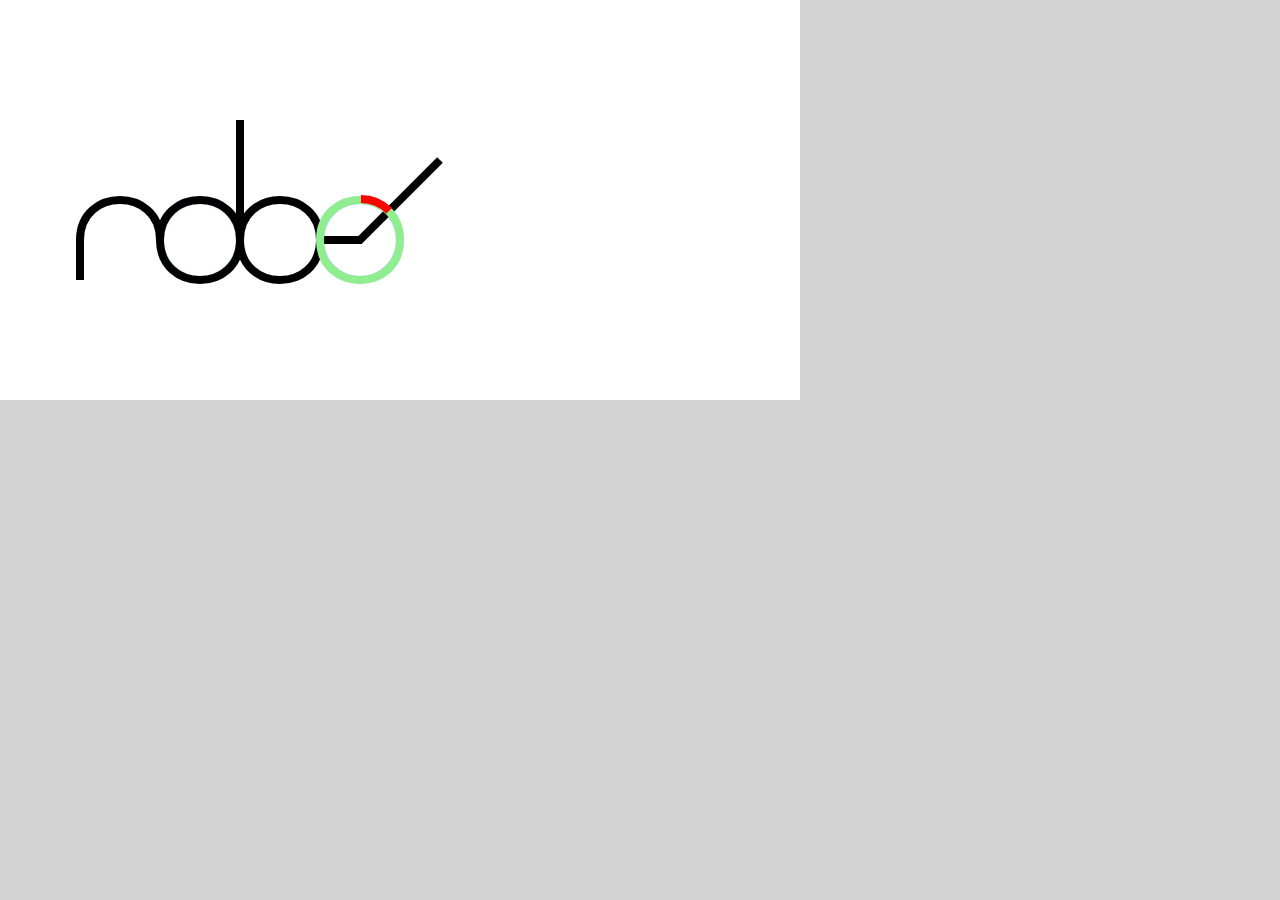
==== index.html @ 01f74eae "first commit" ====
<!DOCTYPE html>
<html>
<head>
  <title>robcmills</title>
  <meta charset="utf-8">
  <meta name="viewport" content="user-scalable=no, width=device-width, 
    initial-scale=1, maximum-scale=1">

  <link rel="stylesheet" href="css/normalize.css">
  <!-- <link rel="stylesheet" href="css/bootstrap.css"> -->
  <link rel="stylesheet" href="css/style.css">
</head>

<!-- result = Snap.path.intersection('M 40 30 l 5 0 l 10 -10','M 40 30 c 0 6.66, 10 6.66, 10 0 c 0-6.66, -10-6.66, -10 0') -->

<body>
  <svg viewBox="0 0 100 50" version="1.1" id='svg-signature'>
     <!-- <path d='M startX startY a xrad yrad xrot largeflag sweepflag endx endy'/> -->
    <circle cx="25" cy="30" r="5" 
      fill="none" stroke='lightblue' stroke-width='1px'/>
    <circle id='circle2' cx="45" cy="30" r="5" 
      fill="none" stroke='lightblue' stroke-width='1px'/>     
    <g id='robcmills'
      stroke='black' stroke-width='1' fill='none'
      stroke-dasharray='100px, 100px' stroke-dashoffset='0px'>
      <path id='ro' d='M 10,35 L 10,30 
        c 0-6.66, 10-6.66, 10 0 
        c 0 6.66, 10 6.66, 10 0
        c 0-6.66, -10-6.66, -10 0'/>
      <path id='b' d='M 30 15 L 30 30
        c 0 6.66, 10 6.66, 10 0
        c 0-6.66, -10-6.66, -10 0'/>
<!--       <path id='cmi' d='M 48.5 26 
        C 47 27, 40 30, 40 30'/> -->
      <path id='construct' d='M 40 30 l 5 0 l 10 -10'/>
      <path id='construct2' stroke='lightgreen' d='M 40 30 
        c 0 6.66, 10 6.66, 10 0
        c 0-6.66, -10-6.66, -10 0'/>
      <path id='bez2' stroke='red' d='M 48.657 26.34 
        c -0.936 -0.936, -2.15 -1.464, -3.536 -1.464'/>       
    </g>
  </svg>

  <script src="js/jquery.js"></script>
  <script src="js/snap.svg.js"></script>
  <script src="js/js.js"></script>
</body>
</html>
---- css/style.css ----
html, body {
  background-color: lightgray;
  height: 100%;
}

#svg-signature {
  background-color: white;
  height: 400px;
  width: 800px;
}
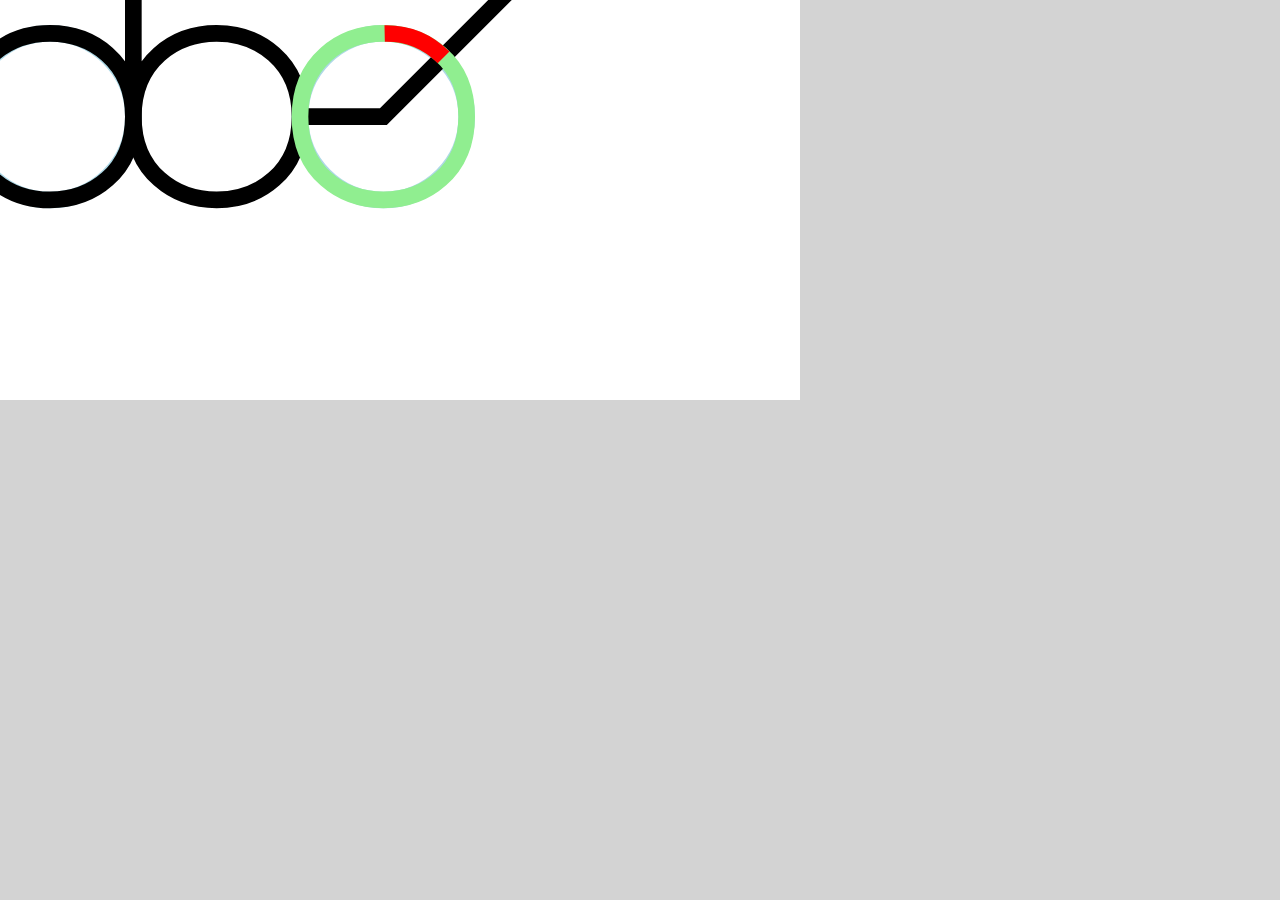
==== commit 06b0b591: "nailed down coord for cBezier, 1/8 of a circle arc" ====
--- a/index.html
+++ b/index.html
@@ -14,7 +14,7 @@
 <!-- result = Snap.path.intersection('M 40 30 l 5 0 l 10 -10','M 40 30 c 0 6.66, 10 6.66, 10 0 c 0-6.66, -10-6.66, -10 0') -->
 
 <body>
-  <svg viewBox="0 0 100 50" version="1.1" id='svg-signature'>
+  <svg viewBox="26 23 40 24" version="1.1" id='svg-signature'>
      <!-- <path d='M startX startY a xrad yrad xrot largeflag sweepflag endx endy'/> -->
     <circle cx="25" cy="30" r="5" 
       fill="none" stroke='lightblue' stroke-width='1px'/>
@@ -36,8 +36,8 @@
       <path id='construct2' stroke='lightgreen' d='M 40 30 
         c 0 6.66, 10 6.66, 10 0
         c 0-6.66, -10-6.66, -10 0'/>
-      <path id='bez2' stroke='red' d='M 48.657 26.34 
-        c -0.936 -0.936, -2.15 -1.464, -3.536 -1.464'/>       
+      <path id='cBezier' stroke='red' d='M 48.616 26.444 
+        c -0.936 -0.936, -2.15 -1.464, -3.536 -1.434'/>       
     </g>
   </svg>
 
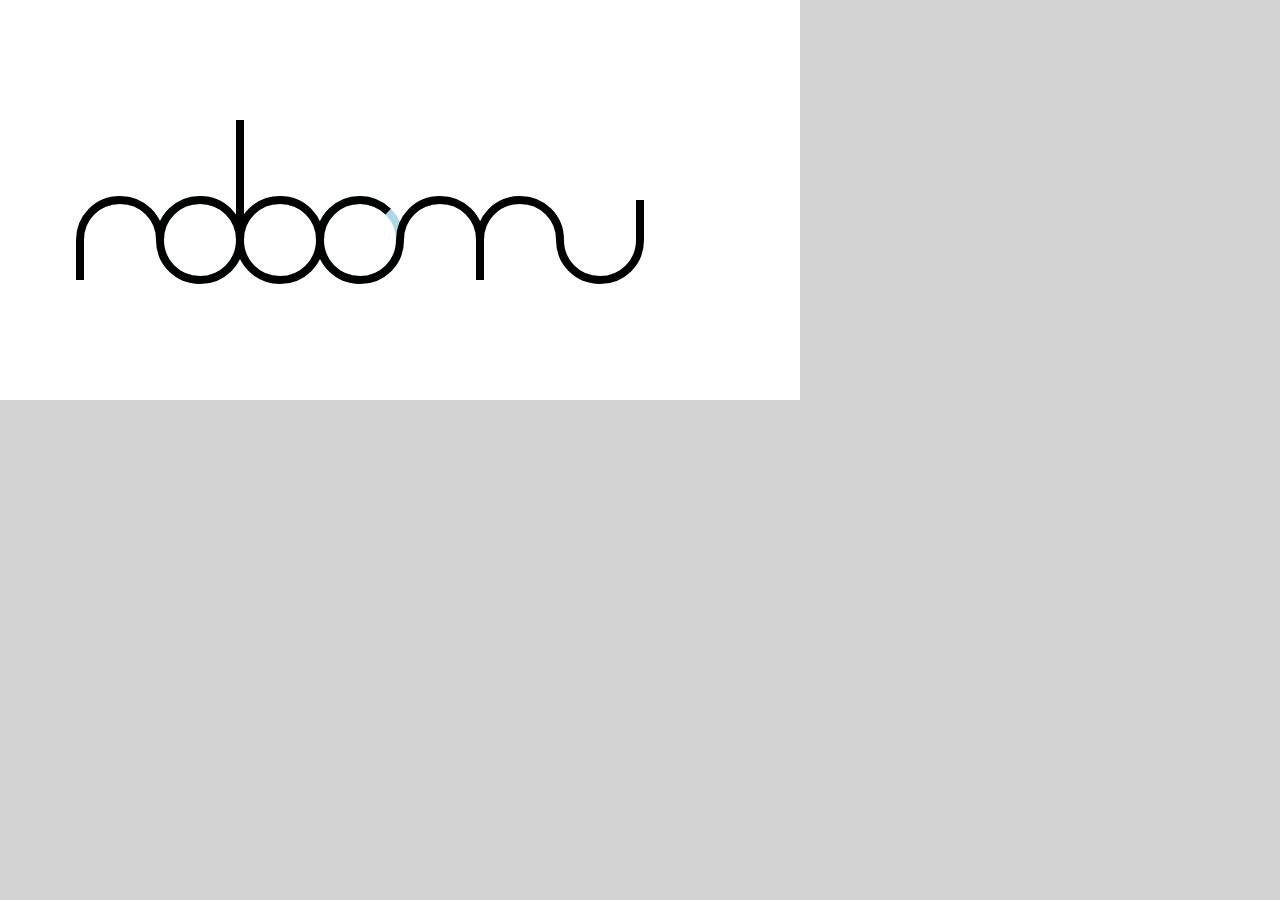
==== commit d164c555: "refactor cmi" ====
--- a/index.html
+++ b/index.html
@@ -14,30 +14,47 @@
 <!-- result = Snap.path.intersection('M 40 30 l 5 0 l 10 -10','M 40 30 c 0 6.66, 10 6.66, 10 0 c 0-6.66, -10-6.66, -10 0') -->
 
 <body>
-  <svg viewBox="26 23 40 24" version="1.1" id='svg-signature'>
+  <svg viewBox="0 0 100 50" version="1.1" id='svg-signature'>
      <!-- <path d='M startX startY a xrad yrad xrot largeflag sweepflag endx endy'/> -->
     <circle cx="25" cy="30" r="5" 
       fill="none" stroke='lightblue' stroke-width='1px'/>
     <circle id='circle2' cx="45" cy="30" r="5" 
       fill="none" stroke='lightblue' stroke-width='1px'/>     
+
     <g id='robcmills'
       stroke='black' stroke-width='1' fill='none'
       stroke-dasharray='100px, 100px' stroke-dashoffset='0px'>
+
       <path id='ro' d='M 10,35 L 10,30 
-        c 0-6.66, 10-6.66, 10 0 
-        c 0 6.66, 10 6.66, 10 0
-        c 0-6.66, -10-6.66, -10 0'/>
+        c 0-2.76, 2.14-5, 5 -5 
+        c 2.76 0, 5 2.14, 5 5
+        c 0 2.76, 2.14 5, 5 5
+        c 2.76 0, 5-2.14, 5-5
+        c 0-2.76, -2.14-5, -5-5
+        c -2.76 0, -5 2.14, -5 5'/>
+
       <path id='b' d='M 30 15 L 30 30
-        c 0 6.66, 10 6.66, 10 0
-        c 0-6.66, -10-6.66, -10 0'/>
-<!--       <path id='cmi' d='M 48.5 26 
-        C 47 27, 40 30, 40 30'/> -->
-      <path id='construct' d='M 40 30 l 5 0 l 10 -10'/>
-      <path id='construct2' stroke='lightgreen' d='M 40 30 
-        c 0 6.66, 10 6.66, 10 0
-        c 0-6.66, -10-6.66, -10 0'/>
-      <path id='cBezier' stroke='red' d='M 48.616 26.444 
-        c -0.936 -0.936, -2.15 -1.464, -3.536 -1.434'/>       
+        c 0 2.76, 2.14 5, 5 5
+        c 2.76 0, 5-2.14, 5-5
+        c 0-2.76, -2.14-5, -5-5
+        c -2.76 0, -5 2.14, -5 5'/>
+
+      <path id='cmi' stroke='black' d='M 45 25 m 3.53 1.464
+        q -1.53 -1.464, -3.53 -1.464
+        c -2.76 0, -5 2.14, -5 5
+        c 0 2.76, 2.14 5, 5 5
+        c 2.76 0, 5-2.14, 5-5
+        c 0-2.76, 2.14-5, 5 -5
+        c 2.76 0, 5 2.14, 5 5
+        l 0 5 l 0 -5
+        c 0-2.76, 2.14-5, 5 -5
+        c 2.76 0, 5 2.14, 5 5
+        c 0 2.76, 2.14 5, 5 5
+        c 2.76 0, 5-2.14, 5-5
+        l 0 -5'/>
+
+<!--       <path id='ctest' stroke='red'   old M 48.616 26.444 
+        d='m 48.83,26.79 a 5,5 0 0 0 -8.83,3.21'/> -->
     </g>
   </svg>
 
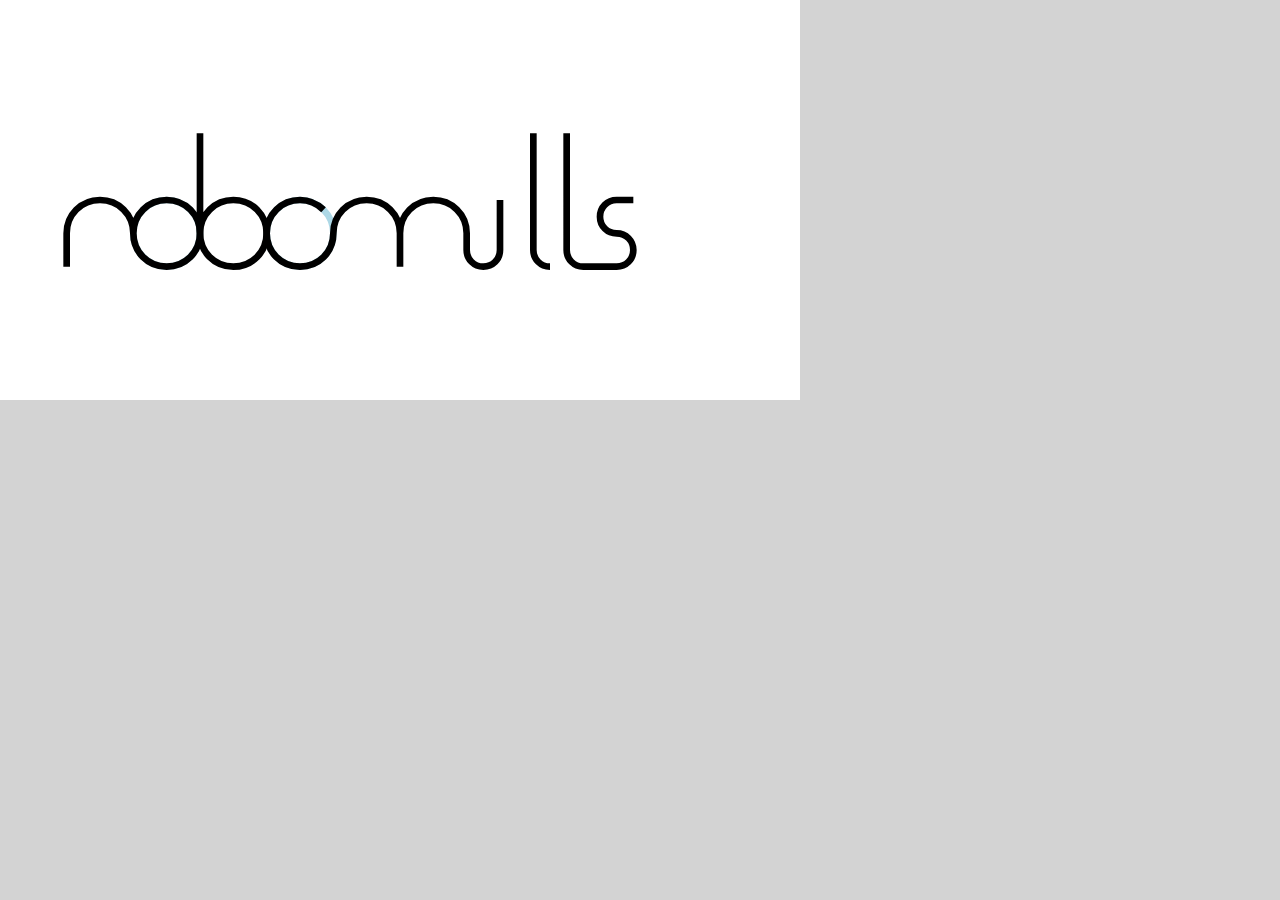
==== commit fa0183cd: "tighten up ills with half length quarter turns" ====
--- a/index.html
+++ b/index.html
@@ -14,7 +14,7 @@
 <!-- result = Snap.path.intersection('M 40 30 l 5 0 l 10 -10','M 40 30 c 0 6.66, 10 6.66, 10 0 c 0-6.66, -10-6.66, -10 0') -->
 
 <body>
-  <svg viewBox="0 0 100 50" version="1.1" id='svg-signature'>
+  <svg viewBox="0 0 120 50" version="1.1" id='svg-signature'>
      <!-- <path d='M startX startY a xrad yrad xrot largeflag sweepflag endx endy'/> -->
     <circle cx="25" cy="30" r="5" 
       fill="none" stroke='lightblue' stroke-width='1px'/>
@@ -39,7 +39,7 @@
         c 0-2.76, -2.14-5, -5-5
         c -2.76 0, -5 2.14, -5 5'/>
 
-      <path id='cmi' stroke='black' d='M 45 25 m 3.53 1.464
+      <path id='cmi' d='M 45 25 m 3.53 1.464
         q -1.53 -1.464, -3.53 -1.464
         c -2.76 0, -5 2.14, -5 5
         c 0 2.76, 2.14 5, 5 5
@@ -49,12 +49,22 @@
         l 0 5 l 0 -5
         c 0-2.76, 2.14-5, 5 -5
         c 2.76 0, 5 2.14, 5 5
-        c 0 2.76, 2.14 5, 5 5
-        c 2.76 0, 5-2.14, 5-5
-        l 0 -5'/>
+        l 0 2.5
+        c 0 1.38, 1.07 2.5, 2.5 2.5
+        c 1.38 0, 2.5-1.07, 2.5-2.5
+        l 0 -7.5'/>
 
-<!--       <path id='ctest' stroke='red'   old M 48.616 26.444 
-        d='m 48.83,26.79 a 5,5 0 0 0 -8.83,3.21'/> -->
+      <path id='l' d='M 80 15 l 0 17.5
+        c 0 1.38, 1.07 2.5, 2.5 2.5'/>
+
+      <path id='ls' d='M 85 15 l 0 17.5
+        c 0 1.38, 1.07 2.5, 2.5 2.5
+        l 5 0
+        c 1.38 0, 2.5-1.07, 2.5-2.5
+        c 0-1.38, -1.07-2.5, -2.5-2.5
+        c -1.38 0, -2.5 -1.07, -2.5-2.5
+        c 0-1.38, 1.07-2.5, 2.5 -2.5
+        l 2.5 0'/>
     </g>
   </svg>
 
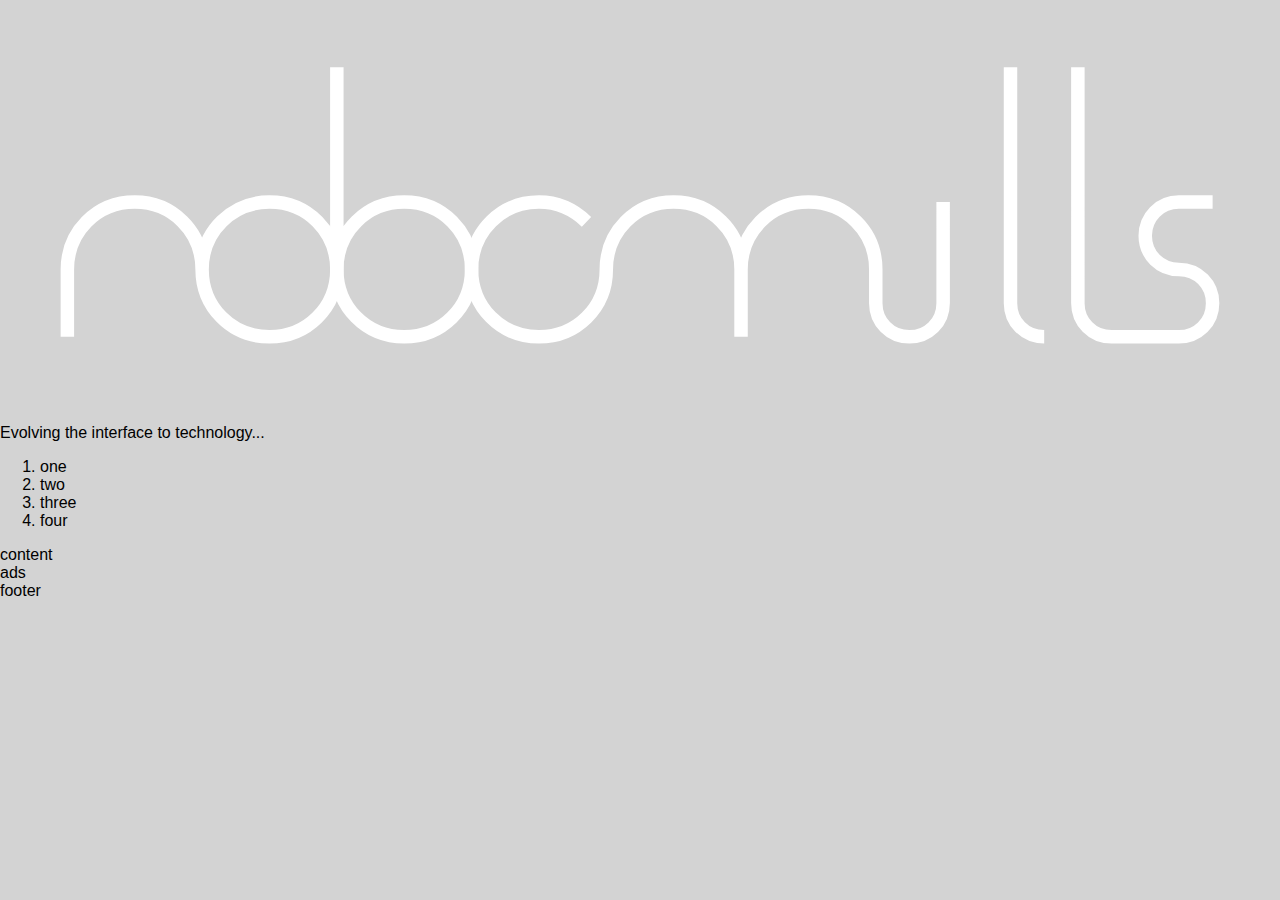
==== commit 243d523b: "basic flexbox design implemented, moving to implement further layers, into title and nav" ====
--- a/index.html
+++ b/index.html
@@ -7,68 +7,85 @@
     initial-scale=1, maximum-scale=1">
 
   <link rel="stylesheet" href="css/normalize.css">
-  <!-- <link rel="stylesheet" href="css/bootstrap.css"> -->
   <link rel="stylesheet" href="css/style.css">
 </head>
 
-<!-- result = Snap.path.intersection('M 40 30 l 5 0 l 10 -10','M 40 30 c 0 6.66, 10 6.66, 10 0 c 0-6.66, -10-6.66, -10 0') -->
+<body>
+  <div class='header'>
+    <svg id='title' viewBox="0 0 95 30" version="1.1">
+      <g id='robcmills'
+        stroke='white' stroke-width='1' fill='none'
+        stroke-dasharray='100px, 100px' stroke-dashoffset='0px'>
 
-<body>
-  <svg viewBox="0 0 120 50" version="1.1" id='svg-signature'>
-     <!-- <path d='M startX startY a xrad yrad xrot largeflag sweepflag endx endy'/> -->
-    <circle cx="25" cy="30" r="5" 
-      fill="none" stroke='lightblue' stroke-width='1px'/>
-    <circle id='circle2' cx="45" cy="30" r="5" 
-      fill="none" stroke='lightblue' stroke-width='1px'/>     
+        <path id='ro' d='M 5,25 l 0,-5 
+          c 0-2.76, 2.14-5, 5 -5 
+          c 2.76 0, 5 2.14, 5 5
+          c 0 2.76, 2.14 5, 5 5
+          c 2.76 0, 5-2.14, 5-5
+          c 0-2.76, -2.14-5, -5-5
+          c -2.76 0, -5 2.14, -5 5'/>
+        <path id='b' d='M 25 5 l 0 15
+          c 0 2.76, 2.14 5, 5 5
+          c 2.76 0, 5-2.14, 5-5
+          c 0-2.76, -2.14-5, -5-5
+          c -2.76 0, -5 2.14, -5 5'/>
+        <path id='cmi' d='M 40 15 m 3.53 1.464
+          q -1.53 -1.464, -3.53 -1.464
+          c -2.76 0, -5 2.14, -5 5
+          c 0 2.76, 2.14 5, 5 5
+          c 2.76 0, 5-2.14, 5-5
+          c 0-2.76, 2.14-5, 5 -5
+          c 2.76 0, 5 2.14, 5 5
+          l 0 5 l 0 -5
+          c 0-2.76, 2.14-5, 5 -5
+          c 2.76 0, 5 2.14, 5 5
+          l 0 2.5
+          c 0 1.38, 1.07 2.5, 2.5 2.5
+          c 1.38 0, 2.5-1.07, 2.5-2.5
+          l 0 -7.5'/>
+        <path id='l' d='M 75 5 l 0 17.5
+          c 0 1.38, 1.07 2.5, 2.5 2.5'/>
+        <path id='ls' d='M 80 5 l 0 17.5
+          c 0 1.38, 1.07 2.5, 2.5 2.5
+          l 5 0
+          c 1.38 0, 2.5-1.07, 2.5-2.5
+          c 0-1.38, -1.07-2.5, -2.5-2.5
+          c -1.38 0, -2.5 -1.07, -2.5-2.5
+          c 0-1.38, 1.07-2.5, 2.5 -2.5
+          l 2.5 0'/>
+      </g>
+    </svg>
+    <p>Evolving the interface to technology...</p>
+  </div>
 
-    <g id='robcmills'
-      stroke='black' stroke-width='1' fill='none'
-      stroke-dasharray='100px, 100px' stroke-dashoffset='0px'>
+  <div class='container'>
 
-      <path id='ro' d='M 10,35 L 10,30 
-        c 0-2.76, 2.14-5, 5 -5 
-        c 2.76 0, 5 2.14, 5 5
-        c 0 2.76, 2.14 5, 5 5
-        c 2.76 0, 5-2.14, 5-5
-        c 0-2.76, -2.14-5, -5-5
-        c -2.76 0, -5 2.14, -5 5'/>
+    <nav class='nav'>
+      <div class='nav-container'>
+        <ol>
+          <li>one</li>
+          <li>two</li>
+          <li>three</li>
+          <li>four</li>
+        </ol>
+      </div>
+    </nav>
 
-      <path id='b' d='M 30 15 L 30 30
-        c 0 2.76, 2.14 5, 5 5
-        c 2.76 0, 5-2.14, 5-5
-        c 0-2.76, -2.14-5, -5-5
-        c -2.76 0, -5 2.14, -5 5'/>
+    <main class='content'>
+      content
+    </main>
 
-      <path id='cmi' d='M 45 25 m 3.53 1.464
-        q -1.53 -1.464, -3.53 -1.464
-        c -2.76 0, -5 2.14, -5 5
-        c 0 2.76, 2.14 5, 5 5
-        c 2.76 0, 5-2.14, 5-5
-        c 0-2.76, 2.14-5, 5 -5
-        c 2.76 0, 5 2.14, 5 5
-        l 0 5 l 0 -5
-        c 0-2.76, 2.14-5, 5 -5
-        c 2.76 0, 5 2.14, 5 5
-        l 0 2.5
-        c 0 1.38, 1.07 2.5, 2.5 2.5
-        c 1.38 0, 2.5-1.07, 2.5-2.5
-        l 0 -7.5'/>
+    <aside class='ads'>
+      ads
+    </aside>
 
-      <path id='l' d='M 80 15 l 0 17.5
-        c 0 1.38, 1.07 2.5, 2.5 2.5'/>
+  </div>
 
-      <path id='ls' d='M 85 15 l 0 17.5
-        c 0 1.38, 1.07 2.5, 2.5 2.5
-        l 5 0
-        c 1.38 0, 2.5-1.07, 2.5-2.5
-        c 0-1.38, -1.07-2.5, -2.5-2.5
-        c -1.38 0, -2.5 -1.07, -2.5-2.5
-        c 0-1.38, 1.07-2.5, 2.5 -2.5
-        l 2.5 0'/>
-    </g>
-  </svg>
+  <footer class='footer'>
+    footer
+  </footer>
 
-  <script src="js/jquery.js"></script>
+  <script src="js/jquery-2.0.3.js"></script>
   <script src="js/snap.svg.js"></script>
   <script src="js/js.js"></script>
 </body>
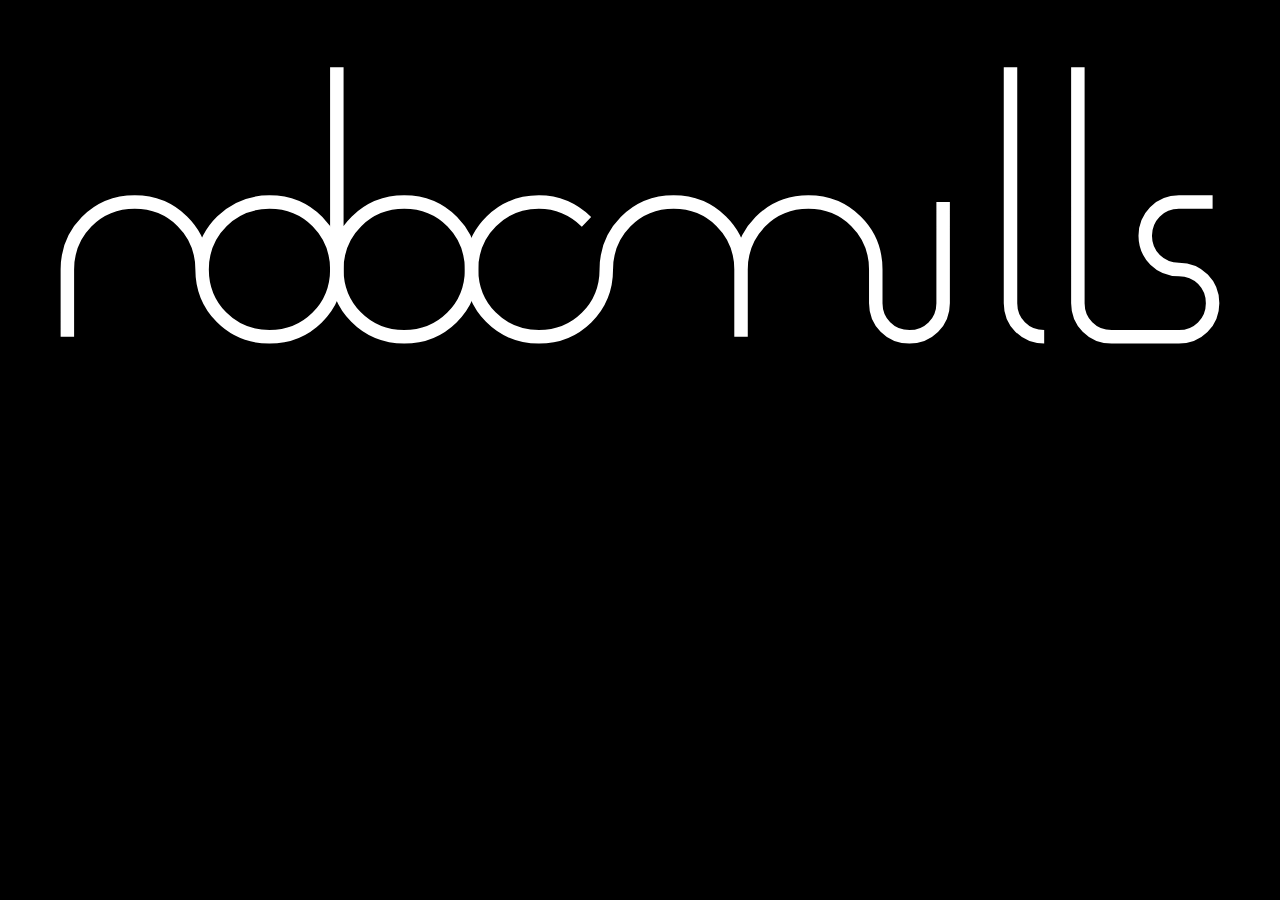
==== commit bc910663: "remove holy grail layout, isolate svg" ====
--- a/index.html
+++ b/index.html
@@ -11,7 +11,9 @@
 </head>
 
 <body>
-  <div class='header'>
+  <div class='container'>
+  <main class='content'>
+
     <svg id='title' viewBox="0 0 95 30" version="1.1">
       <g id='robcmills'
         stroke='white' stroke-width='1' fill='none'
@@ -55,38 +57,13 @@
           l 2.5 0'/>
       </g>
     </svg>
-    <p>Evolving the interface to technology...</p>
-  </div>
-
-  <div class='container'>
-
-    <nav class='nav'>
-      <div class='nav-container'>
-        <ol>
-          <li>one</li>
-          <li>two</li>
-          <li>three</li>
-          <li>four</li>
-        </ol>
-      </div>
-    </nav>
-
-    <main class='content'>
-      content
-    </main>
-
-    <aside class='ads'>
-      ads
-    </aside>
 
   </div>
-
-  <footer class='footer'>
-    footer
-  </footer>
+  </main>
 
   <script src="js/jquery-2.0.3.js"></script>
   <script src="js/snap.svg.js"></script>
   <script src="js/js.js"></script>
+  
 </body>
 </html>--- a/css/style.css
+++ b/css/style.css
@@ -1,12 +1,4 @@
-
+/* sass --watch sass/style.scss:css/style.css */
 html, body {
-  background-color: lightgray;
-  height: 100%;
-}
-
-#svg-signature {
-  background-color: white;
-  height: 400px;
-  width: 800px;
-}
-
+  background-color: black;
+  min-height: 100vh; }
